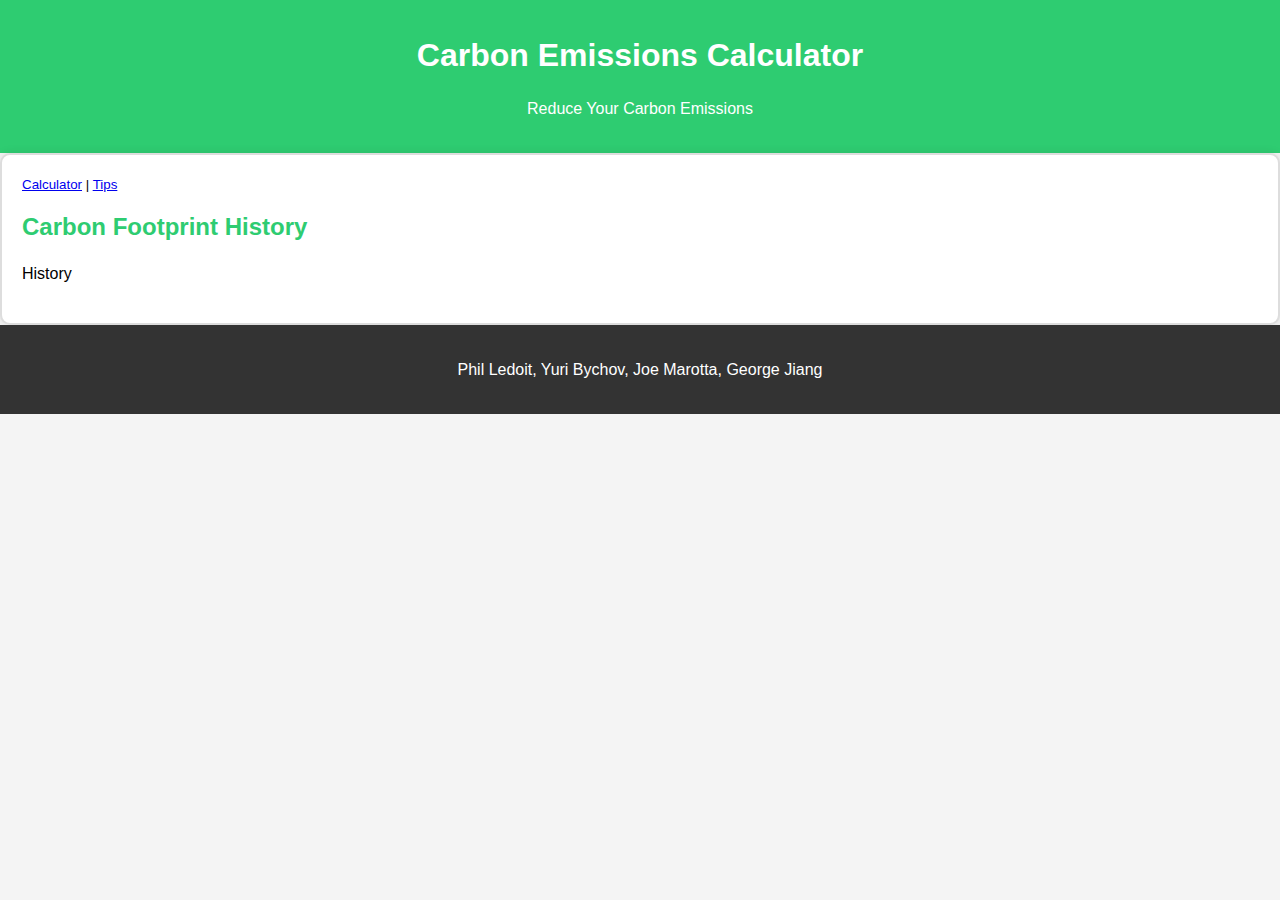
==== templates/history.html @ 779d878f "css qol" ====
<!DOCTYPE html>
<html lang="en">

<head>
    <meta charset="UTF-8">
    <meta name="viewport" content="width=device-width, initial-scale=1.0">
    <style>
        body {
            font-family: 'Segoe UI', Tahoma, Geneva, Verdana, sans-serif;
            margin: 0;
            padding: 0;
            background-color: #f4f4f4;
        }

        header {
            background-color: #2ecc71;
            color: #fff;
            text-align: center;
            padding: 1em 0;
        }

        section {
            max-width: 800px;
            margin: 2em auto;
            padding: 2em;
            background-color: #fff;
            box-shadow: 0 0 10px rgba(0, 0, 0, 0.1);
            border-radius: 8px;
            border: 20px solid #ddd; /* Add grey border */
        }

        h2 {
            color: #2ecc71;
        }

        p {
            line-height: 1.6;
        }

        ul {
            list-style-type: none;
            padding: 0;
        }

        li {
            margin-bottom: 0.5em;
        }

        #todo-container {
            background-color: #fff;
            padding: 20px;
            border-radius: 10px;
            box-shadow: 0 0 10px rgba(0, 0, 0, 0.1);
            border: 2px solid #ddd; /* Add grey border */
        }

        #task-list {
            list-style-type: none;
            padding: 0;
        }

        .task-item {
            margin: 10px 0;
            padding: 10px;
            border: 1px solid #ddd;
            border-radius: 5px;
            display: flex;
            justify-content: space-between;
            align-items: center;
        }

        /* Style for the modal */
        .modal {
            display: none;
            position: fixed;
            top: 50%;
            left: 50%;
            transform: translate(-50%, -50%);
            padding: 20px;
            background-color: #fff;
            border: 1px solid #ccc;
            box-shadow: 0 4px 8px rgba(0, 0, 0, 0.1);
            z-index: 2; /* Increase the z-index to ensure it appears above the overlay */
        }

        .overlay {
            display: none;
            position: fixed;
            top: 0;
            left: 0;
            width: 100%;
            height: 100%;
            background-color: rgba(0, 0, 0, 0.5);
            z-index: 1;
        }

        footer {
            background-color: #333;
            color: #fff;
            text-align: center;
            padding: 1em 0;
        }
    </style>
    <script src="https://code.jquery.com/jquery-3.6.4.min.js"></script>
</head>

<body onload="loadData()">
    <header>
        <h1>Carbon Emissions Calculator</h1>
        <p>Reduce Your Carbon Emissions</p>
    </header>
    <div id="todo-container">
        <small><a href="/">Calculator</a> | <a href="/tips">Tips</a></small>
        <h2>Carbon Footprint History</h2>
        <p id="response">History</p>
    </div>

    <div id="overlay" class="overlay" onclick="closeModal()"></div>

    <script>
        function loadData() {
            $.ajax({
                url: '/get_history',
                type: 'POST',
                success: function(response) {
                    document.getElementById('response').innerHTML = response;
                },
                error: function(error) {
                    console.log(error);
                }
            });
        }
    </script>
    <footer>
        <p>Phil Ledoit, Yuri Bychov, Joe Marotta, George Jiang</p>
    </footer>

</body>

</html>
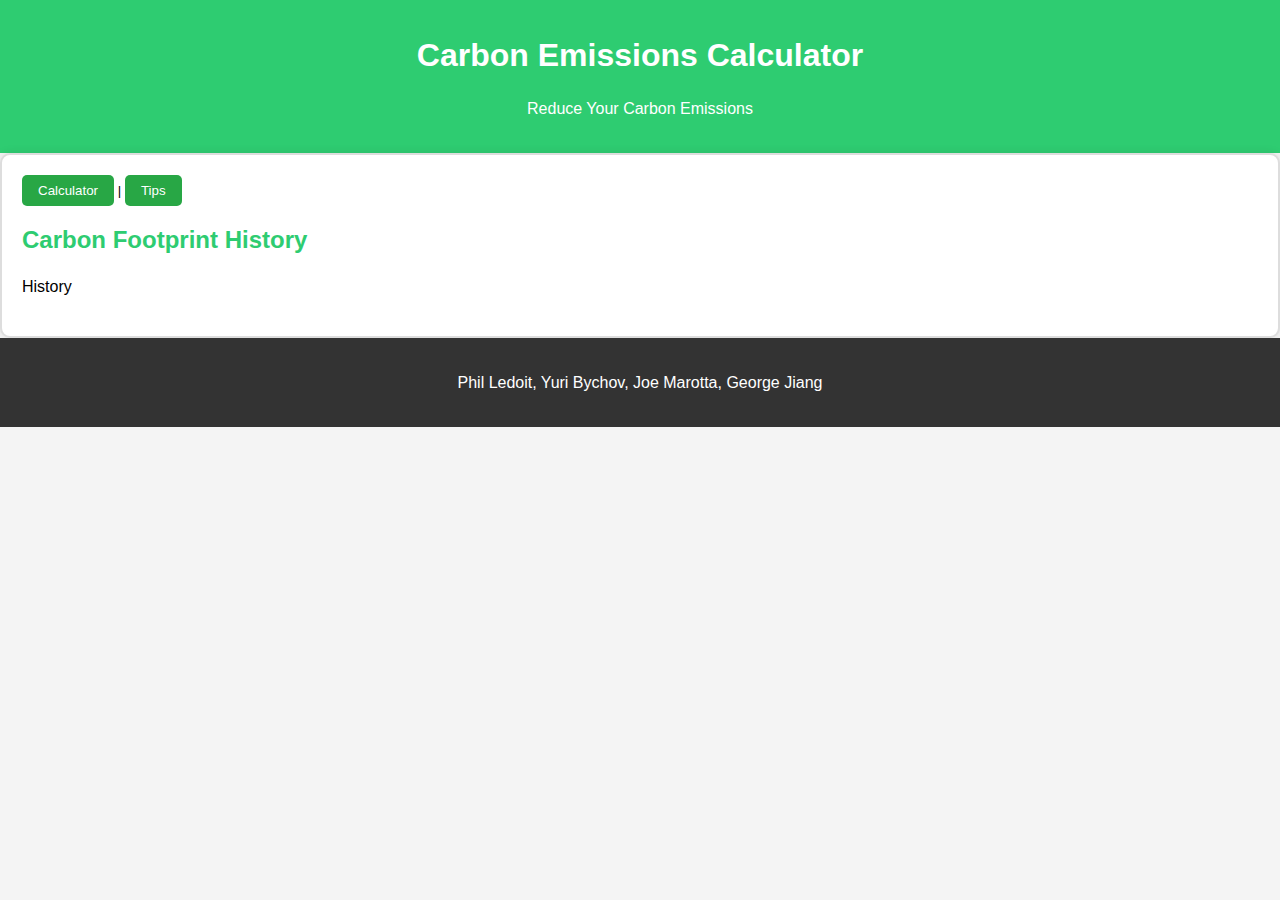
==== commit aa054057: "buttons css" ====
--- a/templates/history.html
+++ b/templates/history.html
@@ -100,6 +100,20 @@
             text-align: center;
             padding: 1em 0;
         }
+
+        .button {
+            display: inline-block;
+            padding: 8px 16px;
+            background-color: #28a745;
+            color: #fff;
+            text-decoration: none;
+            border-radius: 5px;
+            transition: background-color 0.3s;
+        }
+
+        .button:hover {
+            background-color: #218838;
+        }
     </style>
     <script src="https://code.jquery.com/jquery-3.6.4.min.js"></script>
 </head>
@@ -110,7 +124,7 @@
         <p>Reduce Your Carbon Emissions</p>
     </header>
     <div id="todo-container">
-        <small><a href="/">Calculator</a> | <a href="/tips">Tips</a></small>
+        <small><a href="/" class="button">Calculator</a> | <a href="/tips" class="button">Tips</a></small>
         <h2>Carbon Footprint History</h2>
         <p id="response">History</p>
     </div>
